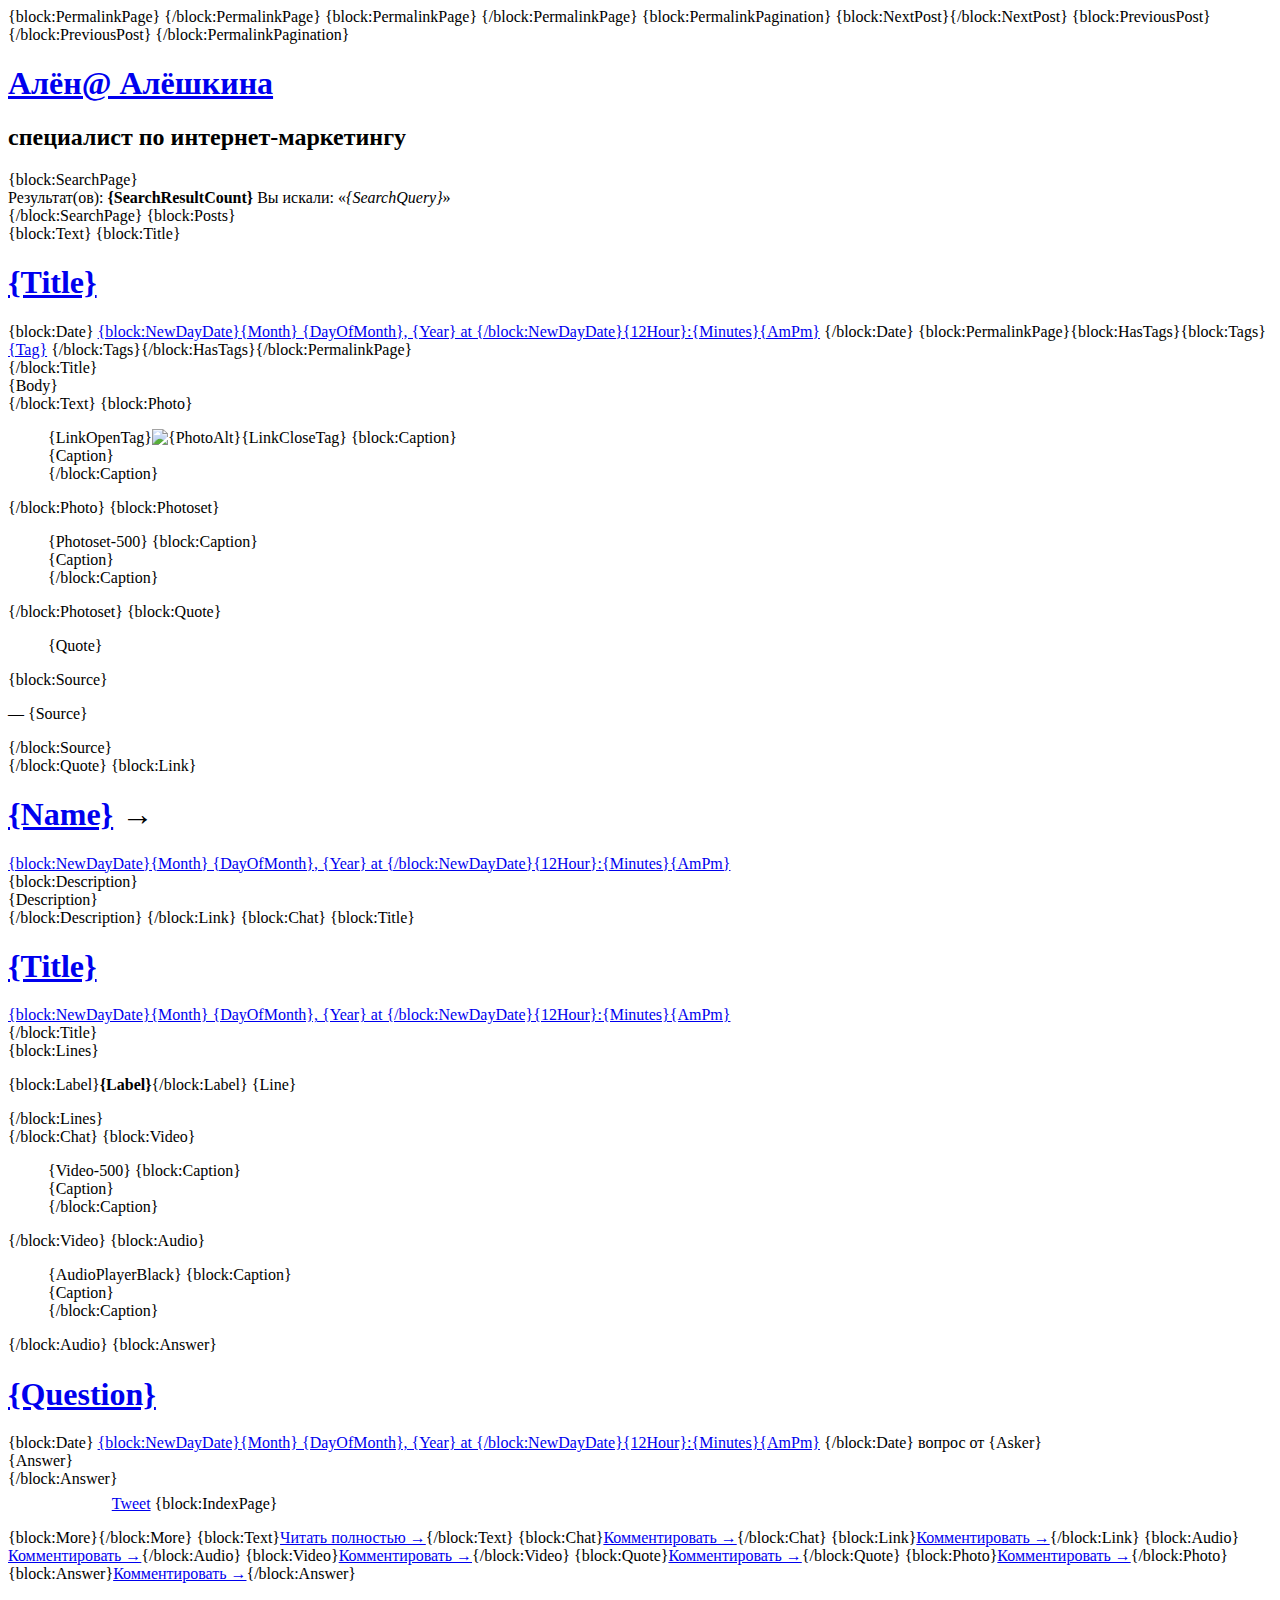
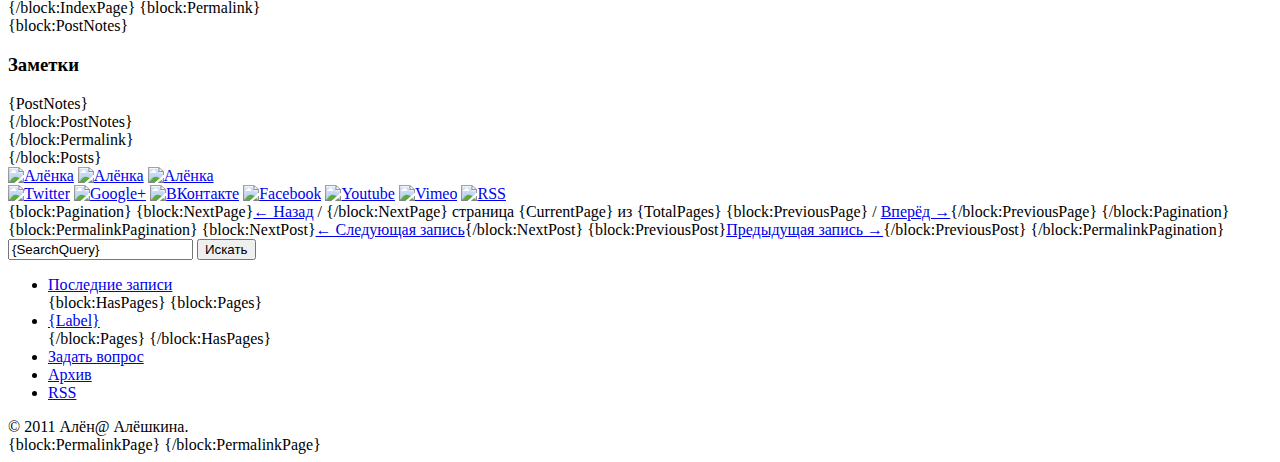
==== theme/theme.html @ c642d452 "Добавил bookmark микроформат" ====
<!doctype html>
<html lang="ru">
<head>
  <meta charset="utf-8">
  <meta http-equiv="X-UA-Compatible" content="IE=edge,chrome=1">

  <title>{block:PermalinkPage}{block:Posts}{block:PostTitle}{PostTitle} &mdash; {/block:PostTitle}{block:Link}{Name} &mdash; {/block:Link}{block:Answer}{Question} &mdash; {/block:Answer}{/block:Posts}{/block:PermalinkPage}{block:SearchPage}Поиск по &quot;{SearchQuery}&quot; &mdash; {/block:SearchPage}{block:TagPage}Поиск по метке &quot;{Tag}&quot; &mdash; {/block:TagPage}{Title}{block:IndexPage} &mdash; {Description}{/block:IndexPage}</title>
  <meta name="description" content='{block:IndexPage}{Title} — {Description}{/block:IndexPage}{block:PostTitle}{Title} о "{PostTitle}"{/block:PostTitle}'>
  <meta name="keywords" content="{block:IndexPage}SEO, SMM, интернет маркетинг, продвижение сайтов, moskovka{/block:IndexPage}{block:PermalinkPage}{block:Posts}{block:Tags}{Tag}, {/block:Tags}{/block:HasTags}{/block:Posts}{/block:PermalinkPage}">
  <meta name="author" content="Alena *moskovka* Efimova">

  <meta name="viewport" content="width=device-width, initial-scale=1.0">

  <meta property="og:email" content="amoskovka@gmail.com">
  <meta property="og:type" content="{block:IndexPage}blog{/block:IndexPage}{block:PermalinkPage}article{/block:PermalinkPage}">
  <meta property="og:url" content="{block:IndexPage}http://moskovka.su{/block:IndexPage}{block:PermalinkPage}{Permalink}{/block:PermalinkPage}">
  <meta property="og:title" content="{block:IndexPage}{Title} — {Description}{/block:IndexPage}{block:PostTitle}{PostTitle}{/block:PostTitle}">
  <meta property="og:image" content="http://static.moskovka.su/i/moskovka1.png">
  <meta property="og:image" content="http://static.moskovka.su/i/moskovka3.png">
  <meta property="og:image" content="http://static.moskovka.su/i/moskovka4.png">
  {block:PermalinkPage}
  <meta property="og:author" content="Alena *moskovka* Efimova">
  <meta property="fb:admins" content="551999437,602184780">
  {/block:PermalinkPage}

  <meta name="google-site-verification" content="PEmroTZuNnOqyA_NjnbNjILTsK1p-Cg5bOdsI9U-PJE">
  <meta name="yandex-verification" content="4cefe77baf17ea27">
  <meta name="yandex-verification" content="415de5495fd49f06">

  <link rel="icon" href="{Favicon}">
  <link rel="alternate" type="application/rss+xml" href="http://feeds.feedburner.com/simonenko/alena">
  {block:PermalinkPage}
  <link rel="canonical" href="{Permalink}">
  {/block:PermalinkPage}

  {block:PermalinkPagination}
  {block:NextPost}<link rel="next" href="{NextPost}">{/block:NextPost}
  {block:PreviousPost}<link rel="prev" href="{PreviousPost}">{/block:PreviousPost}
  {/block:PermalinkPagination}

  <link rel="stylesheet" href="http://fonts.googleapis.com/css?family=Forum&amp;subset=cyrillic,latin&amp;v1">
  <link rel="stylesheet" href="http://static.moskovka.su/css/new.min.css">

  <script>
    var _gaq = [['_setAccount', 'UA-298210-6'], ['_trackPageview'], ['_trackPageLoadTime']];
    (function() {
      var ga = document.createElement('script'); ga.type = 'text/javascript'; ga.async = true;
      ga.src = ('https:' == document.location.protocol ? 'https://ssl' : 'http://www') + '.google-analytics.com/ga.js';
      var s = document.getElementsByTagName('script')[0]; s.parentNode.insertBefore(ga, s);
    })();
  </script>
  <script src="http://vkontakte.ru/js/api/share.js?11" charset="windows-1251"></script>
</head>

<body>

  <div id="wrapper">
    <header>
      <hgroup>
        <h1><a href="/">Алён@ Алёшкина</a></h1>
        <h2>специалист по интернет-маркетингу</h2>
      </hgroup>
    </header>

    <section>
      {block:SearchPage}
      <div class="search">
        Результат(ов): <strong>{SearchResultCount}</strong>
        Вы искали: &laquo;<em>{SearchQuery}</em>&raquo;
      </div>
      {/block:SearchPage}

      {block:Posts}
      <article>
        {block:Text}
          {block:Title}
            <header>
              <h1><a href="{Permalink}" rel="bookmark">{Title}</a></h1>
              {block:Date}
              <time datetime="{Year}-{MonthNumberWithZero}-{DayOfMonthWithZero}T{24Hour}:{Minutes}:{Seconds}"><a href="{Permalink}" class="permalink">{block:NewDayDate}{Month} {DayOfMonth}, {Year} at {/block:NewDayDate}{12Hour}:{Minutes}{AmPm}</a></time>
              {/block:Date}
              {block:PermalinkPage}{block:HasTags}<span class="tags">{block:Tags}<a href="{TagURL}">{Tag}</a> {/block:Tags}</span>{/block:HasTags}{/block:PermalinkPage}
            </header>
          {/block:Title}
          <section class="text">{Body}</section>
        {/block:Text}

        {block:Photo}
        <section class="image">
          <figure>
            {LinkOpenTag}<img src="{PhotoURL-500}" alt="{PhotoAlt}" title="{PhotoAlt}">{LinkCloseTag}
            {block:Caption}
              <figcaption>{Caption}</figcaption>
            {/block:Caption}
          </figure>
        </section>
        {/block:Photo}

        {block:Photoset}
        <section class="image photoset">
          <figure>
            {Photoset-500}
            {block:Caption}
              <figcaption>{Caption}</figcaption>
            {/block:Caption}
          </figure>
        </section>
        {/block:Photoset}

        {block:Quote}
        <section class="quote">
          <blockquote class="{Length}_quote">{Quote}</blockquote>
          {block:Source}<p>&mdash;&nbsp;{Source}</p>{/block:Source}
        </section>
        {/block:Quote}

        {block:Link}
          <header>
            <h1><a href="{URL}" rel="nofollow" {Target}>{Name}</a>&nbsp;&rarr;</h1>
            <time datetime="{Year}-{MonthNumberWithZero}-{DayOfMonthWithZero}T{24Hour}:{Minutes}:{Seconds}"><a href="{Permalink}" class="permalink">{block:NewDayDate}{Month} {DayOfMonth}, {Year} at {/block:NewDayDate}{12Hour}:{Minutes}{AmPm}</a></time>
          </header>
          {block:Description}
          <section class="link">{Description}</section>
          {/block:Description}
        {/block:Link}

        {block:Chat}
          {block:Title}
          <header>
            <h1><a href="{Permalink}">{Title}</a></h1>
            <time datetime="{Year}-{MonthNumberWithZero}-{DayOfMonthWithZero}T{24Hour}:{Minutes}:{Seconds}"><a href="{Permalink}" class="permalink">{block:NewDayDate}{Month} {DayOfMonth}, {Year} at {/block:NewDayDate}{12Hour}:{Minutes}{AmPm}</a></time>
          </header>
          {/block:Title}
          <section class="chat">
          {block:Lines}
            <p>{block:Label}<strong>{Label}</strong>{/block:Label} {Line}</p>
          {/block:Lines}
          </section>
        {/block:Chat}

        {block:Video}
        <section class="video">
          <figure>
          {Video-500}
          {block:Caption}
            <figcaption>{Caption}</figcaption>
          {/block:Caption}
          </figure>
        </section>
        {/block:Video}

        {block:Audio}
        <section class="audio">
          <figure>
          {AudioPlayerBlack}
          {block:Caption}
            <figcaption>{Caption}</figcaption>
          {/block:Caption}
          </figure>
        </section>
        {/block:Audio}

        {block:Answer}
          <header>
            <h1><a href="{Permalink}" rel="bookmark">{Question}</a></h1>
            {block:Date}
            <time datetime="{Year}-{MonthNumberWithZero}-{DayOfMonthWithZero}T{24Hour}:{Minutes}:{Seconds}"><a href="{Permalink}" class="permalink">{block:NewDayDate}{Month} {DayOfMonth}, {Year} at {/block:NewDayDate}{12Hour}:{Minutes}{AmPm}</a></time>
            {/block:Date}
            <span class="asker">вопрос от {Asker}</span>
          </header>
          <section class="answer">{Answer}</section>
        {/block:Answer}

        <footer{block:PermalinkPage} id="social"{/block:PermalinkPage}>
          <script>document.write(VK.Share.button({url:"{Permalink}"},{type:"round",text:"Мне нравится"}))</script>
          <div class="g-plusone" data-size="small" data-href="{Permalink}"></div>
          <iframe src="http://www.facebook.com/plugins/like.php?href={Permalink}&amp;layout=button_count&amp;show_faces=false&amp;width=100&amp;action=like&amp;font=trebuchet+ms&amp;colorscheme=light&amp;height=21" scrolling="no" frameborder="0" style="border:none;overflow:hidden;width:100px;height:21px;" allowTransparency="true"></iframe>
          <a href="http://twitter.com/share" class="twitter-share-button" data-url="{Permalink}"{block:Title} data-text="{Title}"{/block:Title} data-count="horizontal" data-via="moskovka">Tweet</a>

          {block:IndexPage}
          <p class="read_more_container">
            {block:More}<!-- more -->{/block:More}
            {block:Text}<a href="{Permalink}">Читать полностью &#x2192;</a>{/block:Text}
            {block:Chat}<a href="{Permalink}">Комментировать &#x2192;</a>{/block:Chat}
            {block:Link}<a href="{Permalink}">Комментировать &#x2192;</a>{/block:Link}
            {block:Audio}<a href="{Permalink}">Комментировать &#x2192;</a>{/block:Audio}
            {block:Video}<a href="{Permalink}">Комментировать &#x2192;</a>{/block:Video}
            {block:Quote}<a href="{Permalink}">Комментировать &#x2192;</a>{/block:Quote}
            {block:Photo}<a href="{Permalink}">Комментировать &#x2192;</a>{/block:Photo}
            {block:Answer}<a href="{Permalink}">Комментировать &#x2192;</a>{/block:Answer}
            &nbsp;
          </p>
          {/block:IndexPage}
        </footer>

        {block:Permalink}
        <aside id="comments">
          <div id="fb-root"></div>
          <script src="http://connect.facebook.net/en_US/all.js#xfbml=1"></script>
          <fb:comments href="{Permalink}" num_posts="10" width="600"></fb:comments>

          {block:PostNotes}<div class="notes"><h3>Заметки</h3><noindex>{PostNotes}</noindex></div>{/block:PostNotes}
        </aside>
        {/block:Permalink}
      </article>
      {/block:Posts}
    </section>

    <div class="images">
      <a href="/contacts"><img src="http://static.moskovka.su/i/moskovka3.png" width="130" height="130" rel="author" alt="Алёнка" class="moskovka3"></a>
      <a href="/ask"><img src="http://static.moskovka.su/i/moskovka4.png" width="130" height="130" rel="author" alt="Алёнка" class="moskovka4"></a>
      <a href="/about"><img src="http://static.moskovka.su/i/moskovka1.png" width="130" height="130" rel="author" alt="Алёнка" class="moskovka1"></a>
    </div>

    <div class="services">
      <a href="http://twitter.com/moskovka" rel="author" class="twitter"><img src="http://static.moskovka.su/i/twitter.png" width="32" height="32" alt="Twitter" title="Twitter"></a>
      <a href="http://gplus.to/moskovka" rel="author" class="googleplus"><img src="http://static.moskovka.su/i/googleplus.png" width="32" height="32" alt="Google+" title="Google+"></a>
      <a href="http://vkontakte.ru/moskovka" rel="author" class="vkontakte"><img src="http://static.moskovka.su/i/vkontakte.png" width="32" height="32" alt="ВКонтакте" title="ВКонтакте"></a>
      <a href="http://facebook.com/efimova" rel="author" class="facebook"><img src="http://static.moskovka.su/i/facebook.png" width="32" height="32" alt="Facebook" title="Facebook"></a>

      <a href="http://www.youtube.com/user/amoskovka" rel="author" class="youtube"><img src="http://static.moskovka.su/i/youtube.png" width="32" height="32" alt="Youtube" title="Youtube"></a>
      <a href="http://vimeo.com/moskovka" rel="author" class="vimeo"><img src="http://static.moskovka.su/i/vimeo.png" width="32" height="32" alt="Vimeo" title="Vimeo"></a>

      <a href="http://feeds.feedburner.com/simonenko/alena" class="rssfeed"><img src="http://static.moskovka.su/i/rssfeed.png" width="32" height="32" alt="RSS" title="RSS"></a>
    </div>

    <div class="paginator">
      {block:Pagination}
        {block:NextPage}<span class="left"><a href="{NextPage}">&larr;&nbsp;Назад</a></span> / {/block:NextPage}
        <span class="center">cтраница {CurrentPage} из {TotalPages}</span>
        {block:PreviousPage} / <span class="right"><a href="{PreviousPage}">Вперёд&nbsp;&rarr;</a></span>{/block:PreviousPage}
      {/block:Pagination}

      {block:PermalinkPagination}
        {block:NextPost}<span class="left"><a href="{NextPost}">&larr;&nbsp;Следующая запись</a></span>{/block:NextPost}
        {block:PreviousPost}<span class="right"><a href="{PreviousPost}">Предыдущая запись&nbsp;&rarr;</a></span>{/block:PreviousPost}
      {/block:PermalinkPagination}
    </div>

    <nav>
      <form action="/search" method="get">
        <input type="search" name="q" value="{SearchQuery}" placeholder="Поиск"> <input type="submit" name="submit" value="Искать">
      </form>

      <ul>
        <li><a href="/">Последние записи</a></li>
        {block:HasPages}
          {block:Pages}<li><a href="{URL}">{Label}</a></li>{/block:Pages}
        {/block:HasPages}
        <li><a href="/ask">Задать вопрос</a></li>
        <li><a href="/archive/">Архив</a></li>
        <li><a href="http://feeds.feedburner.com/simonenko/alena">RSS</a></li>
      </ul>
    </nav>
  </div>

  <footer>
    &copy; 2011 Алён@ Алёшкина.
  </footer>

  <script src="http://platform.twitter.com/widgets.js"></script>
  <script src="https://apis.google.com/js/plusone.js">{lang:'ru'}</script>
  {block:PermalinkPage}
  <script>
    if ('{PostID}' === '') {
      comments = document.getElementById('comments');
      comments.parentNode.removeChild(comments);

      social = document.getElementById('social');
      social.parentNode.removeChild(social);
    }
  </script>
  {/block:PermalinkPage}
</body>
</html>
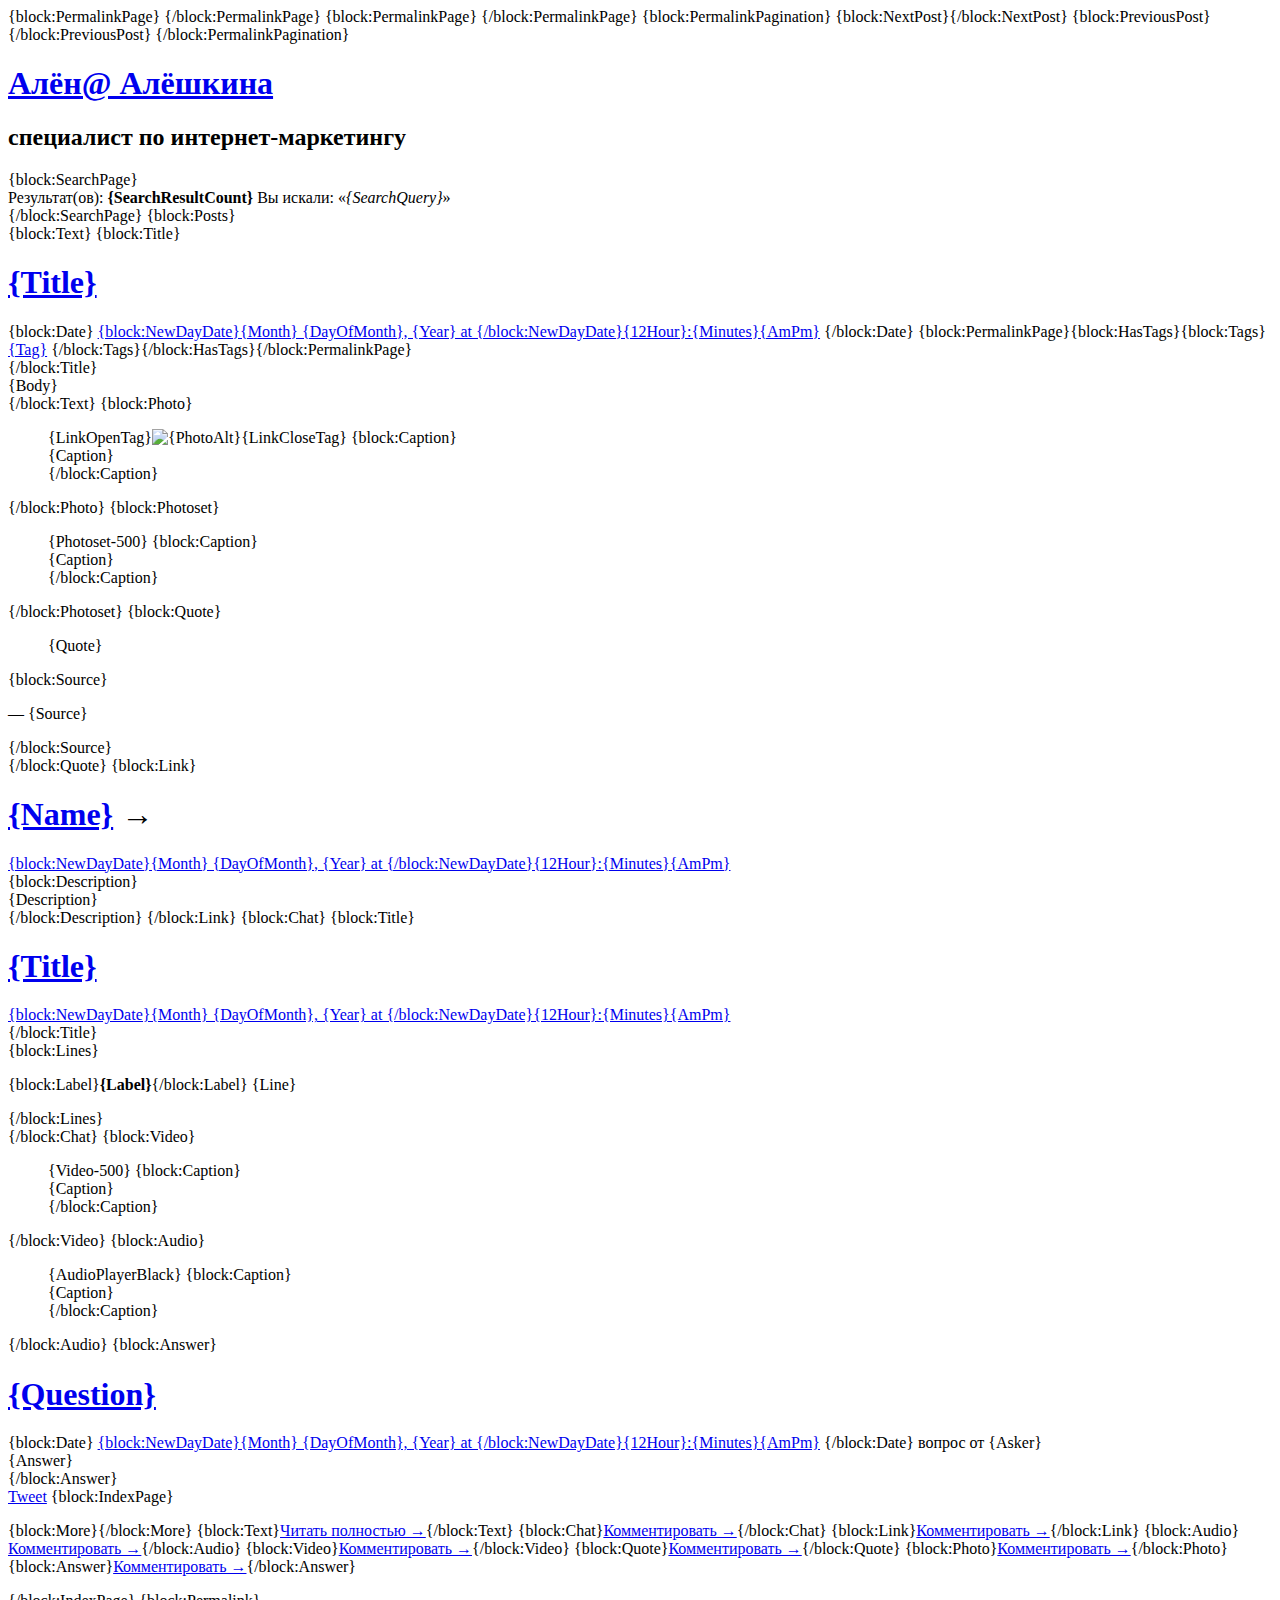
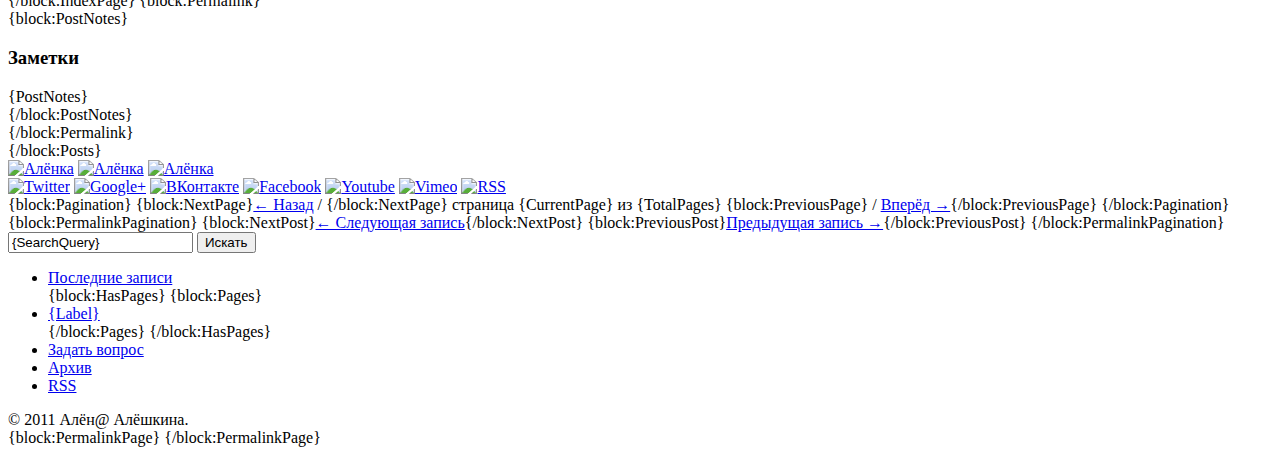
==== commit ce14aec4: "Перевел виджеты Facebook на русский, убрал загрузку кнопки Like через iframe, теперь используется об" ====
--- a/theme/theme.html
+++ b/theme/theme.html
@@ -79,7 +79,7 @@
               {block:Date}
               <time datetime="{Year}-{MonthNumberWithZero}-{DayOfMonthWithZero}T{24Hour}:{Minutes}:{Seconds}"><a href="{Permalink}" class="permalink">{block:NewDayDate}{Month} {DayOfMonth}, {Year} at {/block:NewDayDate}{12Hour}:{Minutes}{AmPm}</a></time>
               {/block:Date}
-              {block:PermalinkPage}{block:HasTags}<span class="tags">{block:Tags}<a href="{TagURL}">{Tag}</a> {/block:Tags}</span>{/block:HasTags}{/block:PermalinkPage}
+              {block:PermalinkPage}{block:HasTags}<span class="tags">{block:Tags}<a href="{TagURL}" rel="tag">{Tag}</a> {/block:Tags}</span>{/block:HasTags}{/block:PermalinkPage}
             </header>
           {/block:Title}
           <section class="text">{Body}</section>
@@ -116,7 +116,7 @@
 
         {block:Link}
           <header>
-            <h1><a href="{URL}" rel="nofollow" {Target}>{Name}</a>&nbsp;&rarr;</h1>
+            <h1><a href="{URL}" rel="external nofollow" {Target}>{Name}</a>&nbsp;&rarr;</h1>
             <time datetime="{Year}-{MonthNumberWithZero}-{DayOfMonthWithZero}T{24Hour}:{Minutes}:{Seconds}"><a href="{Permalink}" class="permalink">{block:NewDayDate}{Month} {DayOfMonth}, {Year} at {/block:NewDayDate}{12Hour}:{Minutes}{AmPm}</a></time>
           </header>
           {block:Description}
@@ -173,9 +173,9 @@
 
         <footer{block:PermalinkPage} id="social"{/block:PermalinkPage}>
           <script>document.write(VK.Share.button({url:"{Permalink}"},{type:"round",text:"Мне нравится"}))</script>
+          <fb:like href="{Permalink}" send="false" layout="button_count" width="50" show_faces="false" font=""></fb:like>
           <div class="g-plusone" data-size="small" data-href="{Permalink}"></div>
-          <iframe src="http://www.facebook.com/plugins/like.php?href={Permalink}&amp;layout=button_count&amp;show_faces=false&amp;width=100&amp;action=like&amp;font=trebuchet+ms&amp;colorscheme=light&amp;height=21" scrolling="no" frameborder="0" style="border:none;overflow:hidden;width:100px;height:21px;" allowTransparency="true"></iframe>
-          <a href="http://twitter.com/share" class="twitter-share-button" data-url="{Permalink}"{block:Title} data-text="{Title}"{/block:Title} data-count="horizontal" data-via="moskovka">Tweet</a>
+          <a href="http://twitter.com/share" rel="external" class="twitter-share-button" data-url="{Permalink}"{block:Title} data-text="{Title}"{/block:Title} data-count="horizontal" data-via="moskovka">Tweet</a>
 
           {block:IndexPage}
           <p class="read_more_container">
@@ -195,10 +195,7 @@
 
         {block:Permalink}
         <aside id="comments">
-          <div id="fb-root"></div>
-          <script src="http://connect.facebook.net/en_US/all.js#xfbml=1"></script>
           <fb:comments href="{Permalink}" num_posts="10" width="600"></fb:comments>
-
           {block:PostNotes}<div class="notes"><h3>Заметки</h3><noindex>{PostNotes}</noindex></div>{/block:PostNotes}
         </aside>
         {/block:Permalink}
@@ -213,13 +210,13 @@
     </div>
 
     <div class="services">
-      <a href="http://twitter.com/moskovka" rel="author" class="twitter"><img src="http://static.moskovka.su/i/twitter.png" width="32" height="32" alt="Twitter" title="Twitter"></a>
-      <a href="http://gplus.to/moskovka" rel="author" class="googleplus"><img src="http://static.moskovka.su/i/googleplus.png" width="32" height="32" alt="Google+" title="Google+"></a>
-      <a href="http://vkontakte.ru/moskovka" rel="author" class="vkontakte"><img src="http://static.moskovka.su/i/vkontakte.png" width="32" height="32" alt="ВКонтакте" title="ВКонтакте"></a>
-      <a href="http://facebook.com/efimova" rel="author" class="facebook"><img src="http://static.moskovka.su/i/facebook.png" width="32" height="32" alt="Facebook" title="Facebook"></a>
-
-      <a href="http://www.youtube.com/user/amoskovka" rel="author" class="youtube"><img src="http://static.moskovka.su/i/youtube.png" width="32" height="32" alt="Youtube" title="Youtube"></a>
-      <a href="http://vimeo.com/moskovka" rel="author" class="vimeo"><img src="http://static.moskovka.su/i/vimeo.png" width="32" height="32" alt="Vimeo" title="Vimeo"></a>
+      <a href="http://twitter.com/moskovka" rel="external author" class="twitter"><img src="http://static.moskovka.su/i/twitter.png" width="32" height="32" alt="Twitter" title="Twitter"></a>
+      <a href="http://gplus.to/moskovka" rel="external author" class="googleplus"><img src="http://static.moskovka.su/i/googleplus.png" width="32" height="32" alt="Google+" title="Google+"></a>
+      <a href="http://vkontakte.ru/moskovka" rel="external author" class="vkontakte"><img src="http://static.moskovka.su/i/vkontakte.png" width="32" height="32" alt="ВКонтакте" title="ВКонтакте"></a>
+      <a href="http://facebook.com/efimova" rel="external author" class="facebook"><img src="http://static.moskovka.su/i/facebook.png" width="32" height="32" alt="Facebook" title="Facebook"></a>
+
+      <a href="http://www.youtube.com/user/amoskovka" rel="external author" class="youtube"><img src="http://static.moskovka.su/i/youtube.png" width="32" height="32" alt="Youtube" title="Youtube"></a>
+      <a href="http://vimeo.com/moskovka" rel="external author" class="vimeo"><img src="http://static.moskovka.su/i/vimeo.png" width="32" height="32" alt="Vimeo" title="Vimeo"></a>
 
       <a href="http://feeds.feedburner.com/simonenko/alena" class="rssfeed"><img src="http://static.moskovka.su/i/rssfeed.png" width="32" height="32" alt="RSS" title="RSS"></a>
     </div>
@@ -232,8 +229,8 @@
       {/block:Pagination}
 
       {block:PermalinkPagination}
-        {block:NextPost}<span class="left"><a href="{NextPost}">&larr;&nbsp;Следующая запись</a></span>{/block:NextPost}
-        {block:PreviousPost}<span class="right"><a href="{PreviousPost}">Предыдущая запись&nbsp;&rarr;</a></span>{/block:PreviousPost}
+        {block:NextPost}<span class="left"><a href="{NextPost}" rel="prefetch">&larr;&nbsp;Следующая запись</a></span>{/block:NextPost}
+        {block:PreviousPost}<span class="right"><a href="{PreviousPost}" rel="prefetch">Предыдущая запись&nbsp;&rarr;</a></span>{/block:PreviousPost}
       {/block:PermalinkPagination}
     </div>
 
@@ -258,6 +255,8 @@
     &copy; 2011 Алён@ Алёшкина.
   </footer>
 
+  <div id="fb-root"></div>
+  <script src="http://connect.facebook.net/ru_RU/all.js#xfbml=1"></script>
   <script src="http://platform.twitter.com/widgets.js"></script>
   <script src="https://apis.google.com/js/plusone.js">{lang:'ru'}</script>
   {block:PermalinkPage}
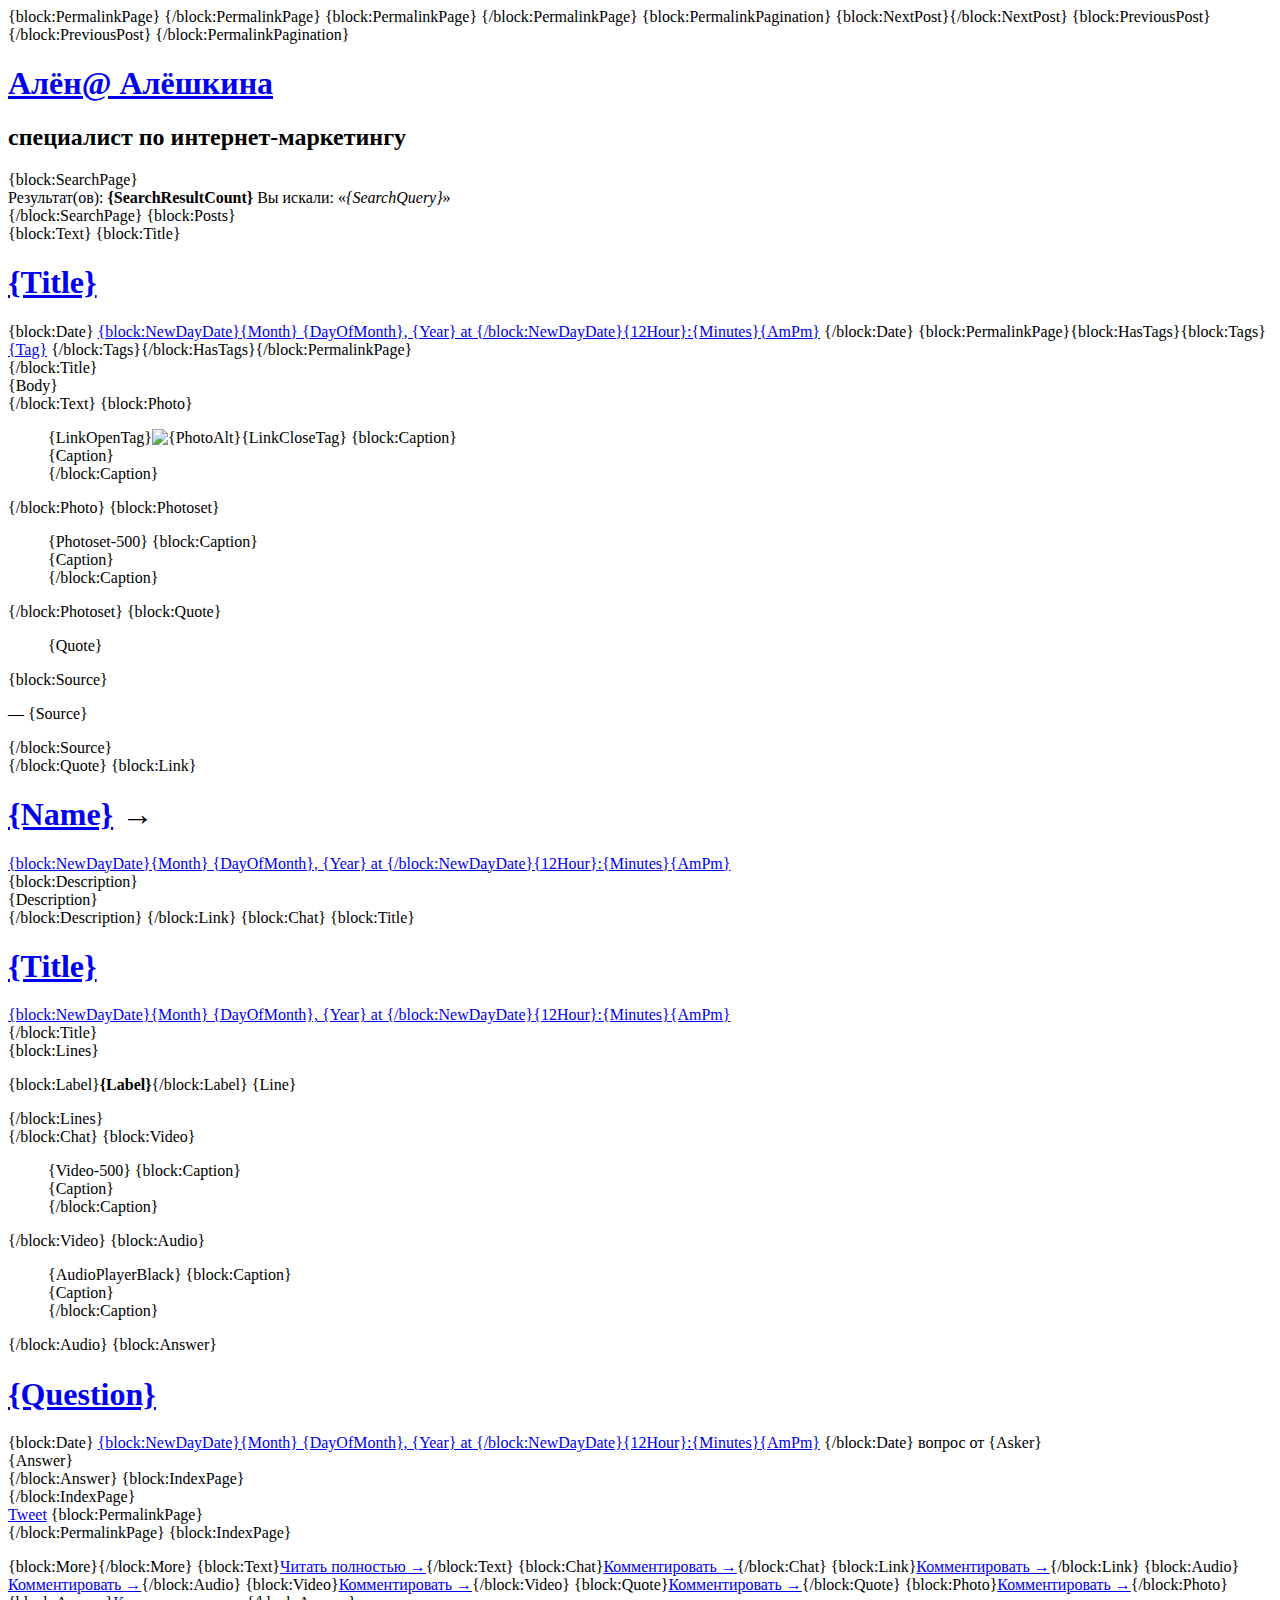
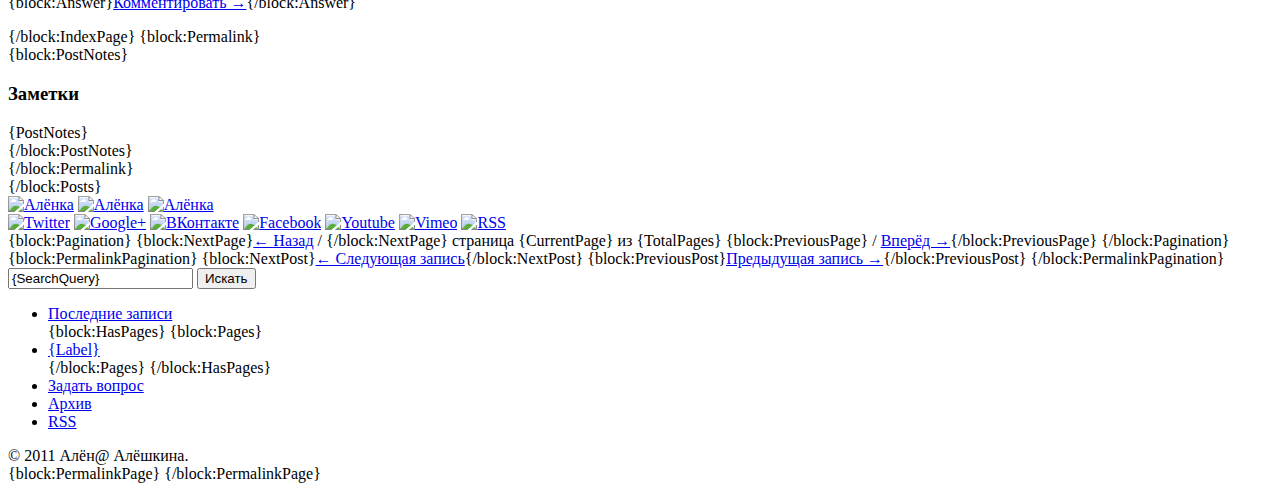
==== commit 22eb5318: "Переделал кнопку ВКонтакте, теперь вроде работает как надо." ====
--- a/theme/theme.html
+++ b/theme/theme.html
@@ -41,15 +41,8 @@
   <link rel="stylesheet" href="http://fonts.googleapis.com/css?family=Forum&amp;subset=cyrillic,latin&amp;v1">
   <link rel="stylesheet" href="http://static.moskovka.su/css/new.min.css">
 
-  <script>
-    var _gaq = [['_setAccount', 'UA-298210-6'], ['_trackPageview'], ['_trackPageLoadTime']];
-    (function() {
-      var ga = document.createElement('script'); ga.type = 'text/javascript'; ga.async = true;
-      ga.src = ('https:' == document.location.protocol ? 'https://ssl' : 'http://www') + '.google-analytics.com/ga.js';
-      var s = document.getElementsByTagName('script')[0]; s.parentNode.insertBefore(ga, s);
-    })();
-  </script>
-  <script src="http://vkontakte.ru/js/api/share.js?11" charset="windows-1251"></script>
+  <script src="http://userapi.com/js/api/openapi.js?34"></script>
+  <script>VK.init({apiId:2422693,onlyWidgets:true})</script>
 </head>
 
 <body>
@@ -172,10 +165,15 @@
         {/block:Answer}
 
         <footer{block:PermalinkPage} id="social"{/block:PermalinkPage}>
-          <script>document.write(VK.Share.button({url:"{Permalink}"},{type:"round",text:"Мне нравится"}))</script>
+          {block:IndexPage}
+          <div id="vk_like_{PostID}"></div><script>VK.Widgets.Like("vk_like_{PostID}",{pageUrl:"{Permalink}",pageTitle:"{block:Title}{Title}{/block:Title}{block:Link}{Name}{/block:Link}{block:Answer}{Question}{/block:Answer}",type:"mini",verb:"1"})</script>
+          {/block:IndexPage}
           <fb:like href="{Permalink}" send="false" layout="button_count" width="50" show_faces="false" font=""></fb:like>
           <div class="g-plusone" data-size="small" data-href="{Permalink}"></div>
-          <a href="http://twitter.com/share" rel="external" class="twitter-share-button" data-url="{Permalink}"{block:Title} data-text="{Title}"{/block:Title} data-count="horizontal" data-via="moskovka">Tweet</a>
+          <a href="http://twitter.com/share" rel="external" class="twitter-share-button" data-url="{Permalink}"{block:Title} data-text="{Title}"{/block:Title}{block:Link} data-text="{Name}"{/block:Link}{block:Answer} data-text="{Question}"{/block:Answer} data-count="horizontal" data-via="moskovka">Tweet</a>
+          {block:PermalinkPage}
+          <div id="vk_like_{PostID}"></div><script>VK.Widgets.Like("vk_like_{PostID}",{pageUrl:"{Permalink}",pageTitle:"{block:Title}{Title}{/block:Title}{block:Link}{Name}{/block:Link}{block:Answer}{Question}{/block:Answer}",type:"button",verb:"1"})</script>
+          {/block:PermalinkPage}
 
           {block:IndexPage}
           <p class="read_more_container">
@@ -256,9 +254,18 @@
   </footer>
 
   <div id="fb-root"></div>
-  <script src="http://connect.facebook.net/ru_RU/all.js#xfbml=1"></script>
-  <script src="http://platform.twitter.com/widgets.js"></script>
-  <script src="https://apis.google.com/js/plusone.js">{lang:'ru'}</script>
+  <script>
+    (function(w, d) {
+       w._gaq = [['_setAccount','UA-298210-6'], ['_trackPageview'], ['_trackPageLoadTime']];
+       var u = [
+         '//connect.facebook.net/ru_RU/all.js#xfbml=1', // Facebook SDK
+         '//platform.twitter.com/widgets.js',           // Twitter Widgets
+         'https://apis.google.com/js/plusone.js',       // Google +1 Button
+         ('https:' == location.protocol ? '//ssl' : '//www') + '.google-analytics.com/ga.js' // Google Analytics
+       ],
+       i=u.length,n='script',f=d.createDocumentFragment(),e=d.createElement(n),t;while(i--){t=e.cloneNode(false);t.async=t.src=u[i];f.appendChild(t);}(t=d.getElementsByTagName(n)[0]).parentNode.insertBefore(f,t);
+    }(this, document));
+  </script>
   {block:PermalinkPage}
   <script>
     if ('{PostID}' === '') {
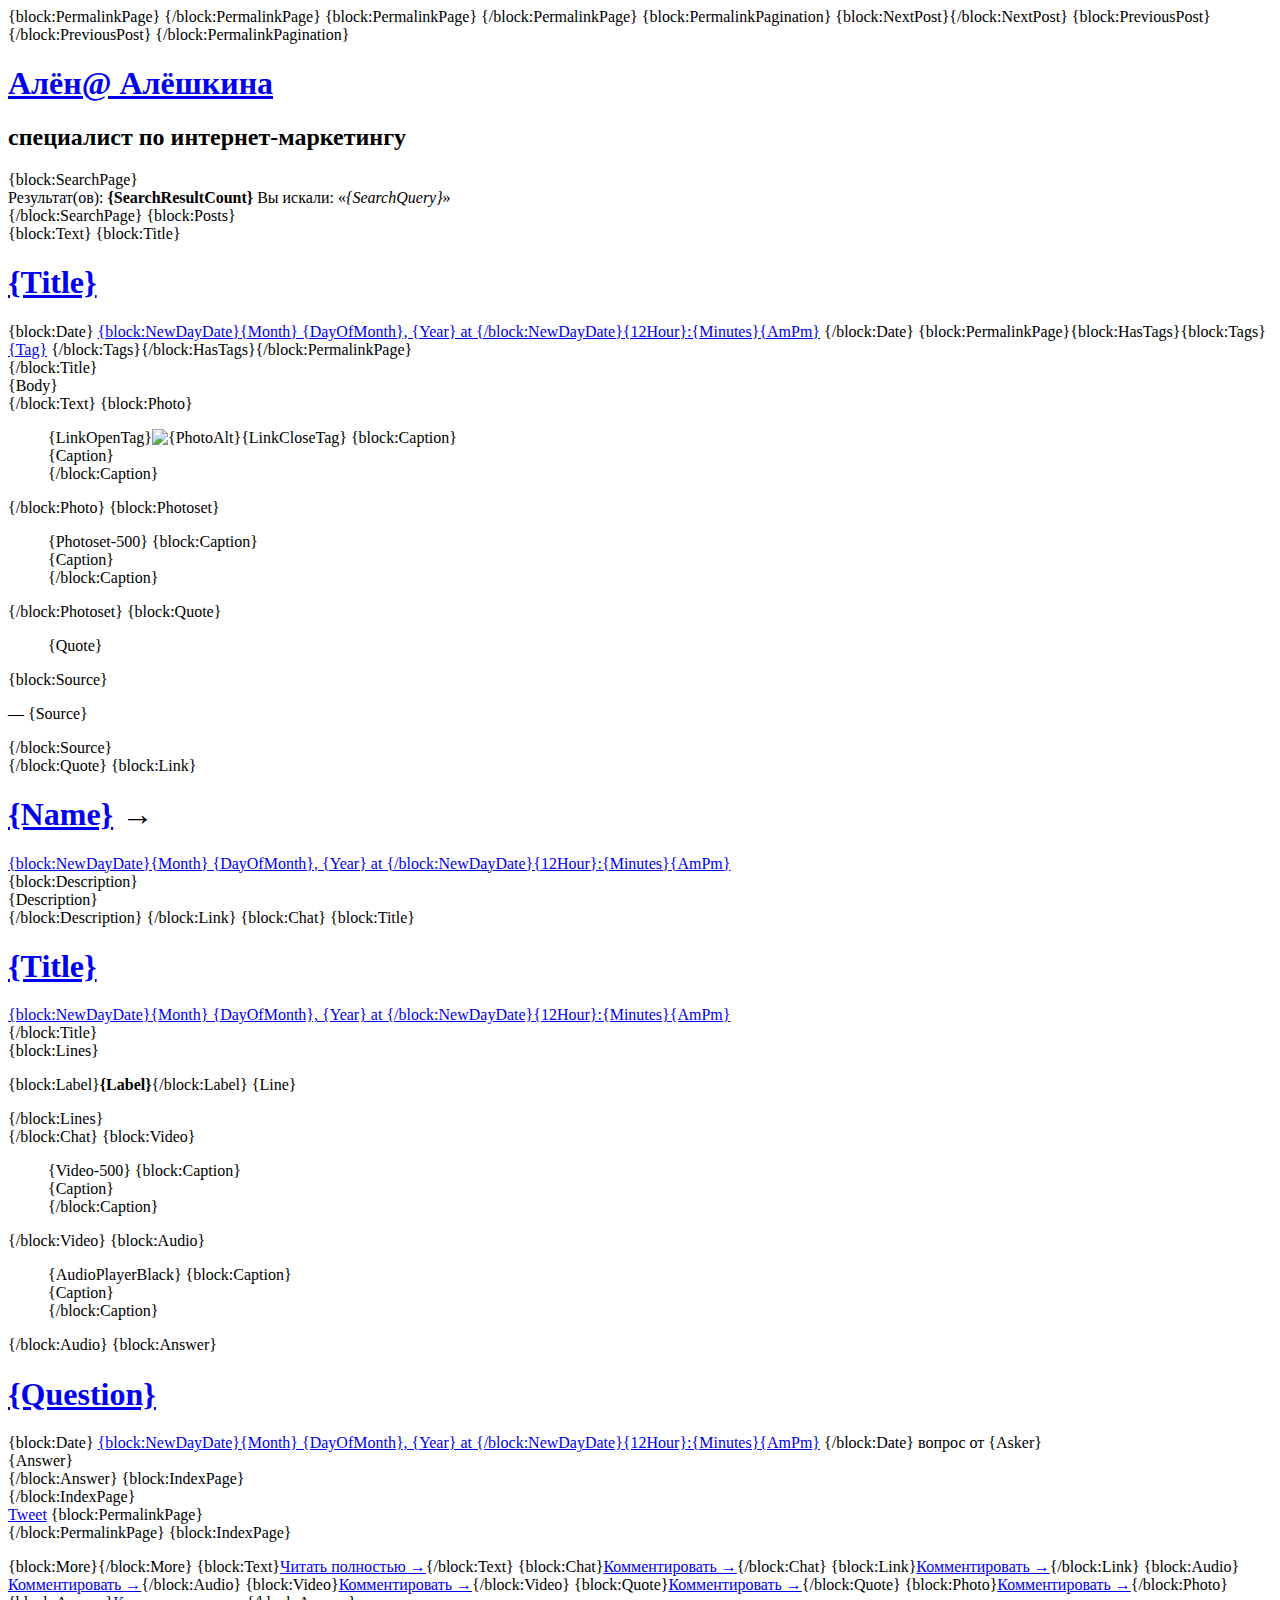
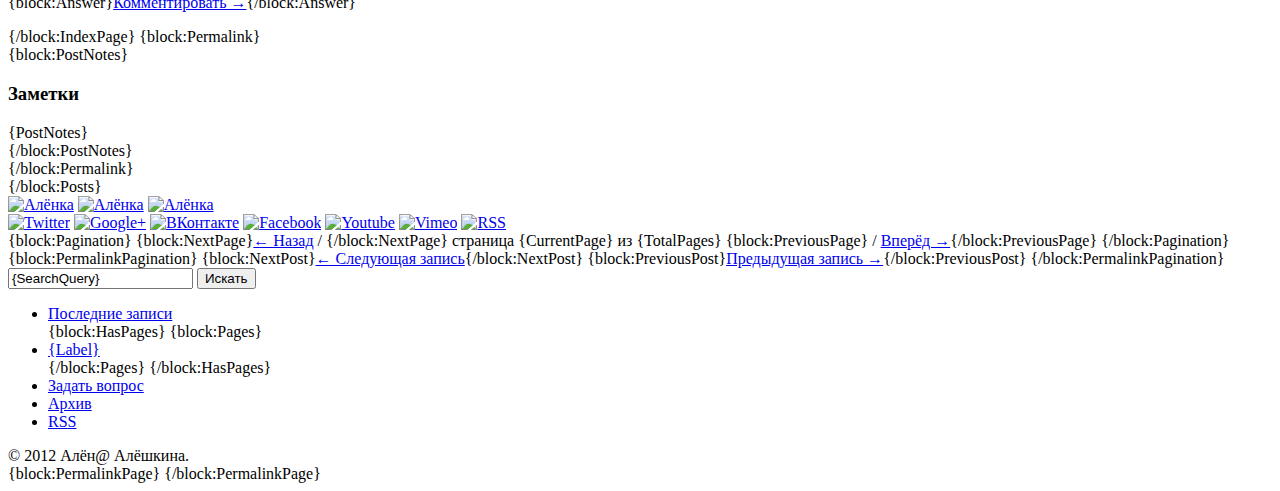
==== commit 40d1eaea: "Обновил шаблон" ====
--- a/theme/theme.html
+++ b/theme/theme.html
@@ -7,7 +7,6 @@
   <title>{block:PermalinkPage}{block:Posts}{block:PostTitle}{PostTitle} &mdash; {/block:PostTitle}{block:Link}{Name} &mdash; {/block:Link}{block:Answer}{Question} &mdash; {/block:Answer}{/block:Posts}{/block:PermalinkPage}{block:SearchPage}Поиск по &quot;{SearchQuery}&quot; &mdash; {/block:SearchPage}{block:TagPage}Поиск по метке &quot;{Tag}&quot; &mdash; {/block:TagPage}{Title}{block:IndexPage} &mdash; {Description}{/block:IndexPage}</title>
   <meta name="description" content='{block:IndexPage}{Title} — {Description}{/block:IndexPage}{block:PostTitle}{Title} о "{PostTitle}"{/block:PostTitle}'>
   <meta name="keywords" content="{block:IndexPage}SEO, SMM, интернет маркетинг, продвижение сайтов, moskovka{/block:IndexPage}{block:PermalinkPage}{block:Posts}{block:Tags}{Tag}, {/block:Tags}{/block:HasTags}{/block:Posts}{/block:PermalinkPage}">
-  <meta name="author" content="Alena *moskovka* Efimova">
 
   <meta name="viewport" content="width=device-width, initial-scale=1.0">
 
@@ -19,9 +18,12 @@
   <meta property="og:image" content="http://static.moskovka.su/i/moskovka3.png">
   <meta property="og:image" content="http://static.moskovka.su/i/moskovka4.png">
   {block:PermalinkPage}
-  <meta property="og:author" content="Alena *moskovka* Efimova">
+  <meta name="author" property="og:author" content="Alena *moskovka* Efimova">
   <meta property="fb:admins" content="551999437,602184780">
   {/block:PermalinkPage}
+
+  <link rel="dns-prefetch" href="http://static.moskovka.su">
+  <link rel="publisher" href="https://plus.google.com/112455200448484588013/">
 
   <meta name="google-site-verification" content="PEmroTZuNnOqyA_NjnbNjILTsK1p-Cg5bOdsI9U-PJE">
   <meta name="yandex-verification" content="4cefe77baf17ea27">
@@ -38,11 +40,10 @@
   {block:PreviousPost}<link rel="prev" href="{PreviousPost}">{/block:PreviousPost}
   {/block:PermalinkPagination}
 
-  <link rel="stylesheet" href="http://fonts.googleapis.com/css?family=Forum&amp;subset=cyrillic,latin&amp;v1">
+  <link rel="stylesheet" href="http://fonts.googleapis.com/css?family=PT+Sans:400italic,400,700&subset=latin,cyrillic">
   <link rel="stylesheet" href="http://static.moskovka.su/css/new.min.css">
 
-  <script src="http://userapi.com/js/api/openapi.js?34"></script>
-  <script>VK.init({apiId:2422693,onlyWidgets:true})</script>
+  <script>var _gaq=_gaq||[];_gaq.push(["_setAccount","UA-298210-6"]),_gaq.push(["_trackPageview"]),_gaq.push(["_trackPageLoadTime"]),function(a,b){a.___gcfg={lang:"ru"};var c="http://serenity.su",d="vkontakte",e="facebook",f="twitter",g="like",h="unlike",i="_trackSocial",j={vkontakte:function(){try{VK&&VK.Observer&&VK.Observer.subscribe&&(VK.Observer.subscribe("widgets.like.liked",function(){_gaq.push([i,d,g,c])}),VK.Observer.subscribe("widgets.like.unliked",function(){_gaq.push([i,d,h,c])}))}catch(a){}},facebook:function(){try{FB&&FB.Event&&FB.Event.subscribe&&(FB.Event.subscribe("edge.create",function(){_gaq.push([i,e,g,c])}),FB.Event.subscribe("edge.remove",function(){_gaq.push([i,e,h,c])}),FB.Event.subscribe("message.send",function(){_gaq.push([i,e,"send",c])}))}catch(a){}},twitter:function(){try{twttr&&twttr.events&&twttr.events.bind&&twttr.events.bind("tweet",function(){_gaq.push([i,f,"tweet",c])})}catch(a){}}},k=["https://apis.google.com/js/plusone.js","//userapi.com/js/api/openapi.js?34","//platform.twitter.com/widgets.js","//connect.facebook.net/ru_RU/all.js#xfbml=1",("https:"==location.protocol?"//ssl":"//www")+".google-analytics.com/ga.js"],l=["",d,f,e,""],m=k.length,n="script",o=b.createDocumentFragment(),p=b.createElement(n),q;while(m--)q=p.cloneNode(!1),q.async=q.src=k[m],func=l[m],func&&func!=""&&(q.onload=j[func]),o.appendChild(q);q=b.getElementsByTagName(n)[0],q.parentNode.insertBefore(o,q),a.vkAsyncInit=function(){VK.init({apiId:2422693,onlyWidgets:!0});var a=b.querySelectorAll(".vk-like"),c=a.length,d,e,f;for(d=0;d<c;d++)f=a[d],e="vk_like_"+d,f.id=e,VK.Widgets.Like(e,{pageUrl:f.getAttribute("data-href"),pageTitle:f.getAttribute("data-title"),type:f.getAttribute("data-type"),verb:f.getAttribute("data-verb")})}}(this,document);</script>
 </head>
 
 <body>
@@ -70,9 +71,9 @@
             <header>
               <h1><a href="{Permalink}" rel="bookmark">{Title}</a></h1>
               {block:Date}
-              <time datetime="{Year}-{MonthNumberWithZero}-{DayOfMonthWithZero}T{24Hour}:{Minutes}:{Seconds}"><a href="{Permalink}" class="permalink">{block:NewDayDate}{Month} {DayOfMonth}, {Year} at {/block:NewDayDate}{12Hour}:{Minutes}{AmPm}</a></time>
+              <time datetime="{Year}-{MonthNumberWithZero}-{DayOfMonthWithZero}T{24Hour}:{Minutes}:{Seconds}"><a href="{Permalink}" class="permalink" rel="nofollow">{block:NewDayDate}{Month} {DayOfMonth}, {Year} at {/block:NewDayDate}{12Hour}:{Minutes}{AmPm}</a></time>
               {/block:Date}
-              {block:PermalinkPage}{block:HasTags}<span class="tags">{block:Tags}<a href="{TagURL}" rel="tag">{Tag}</a> {/block:Tags}</span>{/block:HasTags}{/block:PermalinkPage}
+              {block:PermalinkPage}{block:HasTags}<span class="tags">{block:Tags}<a href="{TagURL}" rel="tag nofollow">{Tag}</a> {/block:Tags}</span>{/block:HasTags}{/block:PermalinkPage}
             </header>
           {/block:Title}
           <section class="text">{Body}</section>
@@ -110,7 +111,7 @@
         {block:Link}
           <header>
             <h1><a href="{URL}" rel="external nofollow" {Target}>{Name}</a>&nbsp;&rarr;</h1>
-            <time datetime="{Year}-{MonthNumberWithZero}-{DayOfMonthWithZero}T{24Hour}:{Minutes}:{Seconds}"><a href="{Permalink}" class="permalink">{block:NewDayDate}{Month} {DayOfMonth}, {Year} at {/block:NewDayDate}{12Hour}:{Minutes}{AmPm}</a></time>
+            <time datetime="{Year}-{MonthNumberWithZero}-{DayOfMonthWithZero}T{24Hour}:{Minutes}:{Seconds}"><a href="{Permalink}" class="permalink" rel="nofollow">{block:NewDayDate}{Month} {DayOfMonth}, {Year} at {/block:NewDayDate}{12Hour}:{Minutes}{AmPm}</a></time>
           </header>
           {block:Description}
           <section class="link">{Description}</section>
@@ -121,7 +122,7 @@
           {block:Title}
           <header>
             <h1><a href="{Permalink}">{Title}</a></h1>
-            <time datetime="{Year}-{MonthNumberWithZero}-{DayOfMonthWithZero}T{24Hour}:{Minutes}:{Seconds}"><a href="{Permalink}" class="permalink">{block:NewDayDate}{Month} {DayOfMonth}, {Year} at {/block:NewDayDate}{12Hour}:{Minutes}{AmPm}</a></time>
+            <time datetime="{Year}-{MonthNumberWithZero}-{DayOfMonthWithZero}T{24Hour}:{Minutes}:{Seconds}"><a href="{Permalink}" class="permalink" rel="nofollow">{block:NewDayDate}{Month} {DayOfMonth}, {Year} at {/block:NewDayDate}{12Hour}:{Minutes}{AmPm}</a></time>
           </header>
           {/block:Title}
           <section class="chat">
@@ -157,7 +158,7 @@
           <header>
             <h1><a href="{Permalink}" rel="bookmark">{Question}</a></h1>
             {block:Date}
-            <time datetime="{Year}-{MonthNumberWithZero}-{DayOfMonthWithZero}T{24Hour}:{Minutes}:{Seconds}"><a href="{Permalink}" class="permalink">{block:NewDayDate}{Month} {DayOfMonth}, {Year} at {/block:NewDayDate}{12Hour}:{Minutes}{AmPm}</a></time>
+            <time datetime="{Year}-{MonthNumberWithZero}-{DayOfMonthWithZero}T{24Hour}:{Minutes}:{Seconds}"><a href="{Permalink}" class="permalink" rel="nofollow">{block:NewDayDate}{Month} {DayOfMonth}, {Year} at {/block:NewDayDate}{12Hour}:{Minutes}{AmPm}</a></time>
             {/block:Date}
             <span class="asker">вопрос от {Asker}</span>
           </header>
@@ -166,26 +167,26 @@
 
         <footer{block:PermalinkPage} id="social"{/block:PermalinkPage}>
           {block:IndexPage}
-          <div id="vk_like_{PostID}"></div><script>VK.Widgets.Like("vk_like_{PostID}",{pageUrl:"{Permalink}",pageTitle:"{block:Title}{Title}{/block:Title}{block:Link}{Name}{/block:Link}{block:Answer}{Question}{/block:Answer}",type:"mini",verb:"1"})</script>
+          <div class="vk-like" data-type="mini" data-verb="1" data-href="{Permalink}" data-title="{block:Title}{Title}{/block:Title}{block:Link}{Name}{/block:Link}{block:Answer}{Question}{/block:Answer}"></div>
           {/block:IndexPage}
-          <fb:like href="{Permalink}" send="false" layout="button_count" width="50" show_faces="false" font=""></fb:like>
-          <div class="g-plusone" data-size="small" data-href="{Permalink}"></div>
-          <a href="http://twitter.com/share" rel="external" class="twitter-share-button" data-url="{Permalink}"{block:Title} data-text="{Title}"{/block:Title}{block:Link} data-text="{Name}"{/block:Link}{block:Answer} data-text="{Question}"{/block:Answer} data-count="horizontal" data-via="moskovka">Tweet</a>
+          <div class="fb-like" data-href="{Permalink}" data-layout="button_count" data-send="false" data-show-faces="false"></div>
+          <div class="gp"><div class="g-plusone" data-size="medium" data-href="{Permalink}"></div></div>
+          <a href="http://twitter.com/share" rel="external nofollow" class="twitter-share-button" data-url="{Permalink}"{block:Title} data-text="{Title}"{/block:Title}{block:Link} data-text="{Name}"{/block:Link}{block:Answer} data-text="{Question}"{/block:Answer} data-count="horizontal" data-via="moskovka">Tweet</a>
           {block:PermalinkPage}
-          <div id="vk_like_{PostID}"></div><script>VK.Widgets.Like("vk_like_{PostID}",{pageUrl:"{Permalink}",pageTitle:"{block:Title}{Title}{/block:Title}{block:Link}{Name}{/block:Link}{block:Answer}{Question}{/block:Answer}",type:"button",verb:"1"})</script>
+          <div class="vk-like" data-type="button" data-verb="1" data-href="{Permalink}" data-title="{block:Title}{Title}{/block:Title}{block:Link}{Name}{/block:Link}{block:Answer}{Question}{/block:Answer}"></div>
           {/block:PermalinkPage}
 
           {block:IndexPage}
           <p class="read_more_container">
             {block:More}<!-- more -->{/block:More}
-            {block:Text}<a href="{Permalink}">Читать полностью &#x2192;</a>{/block:Text}
-            {block:Chat}<a href="{Permalink}">Комментировать &#x2192;</a>{/block:Chat}
-            {block:Link}<a href="{Permalink}">Комментировать &#x2192;</a>{/block:Link}
-            {block:Audio}<a href="{Permalink}">Комментировать &#x2192;</a>{/block:Audio}
-            {block:Video}<a href="{Permalink}">Комментировать &#x2192;</a>{/block:Video}
-            {block:Quote}<a href="{Permalink}">Комментировать &#x2192;</a>{/block:Quote}
-            {block:Photo}<a href="{Permalink}">Комментировать &#x2192;</a>{/block:Photo}
-            {block:Answer}<a href="{Permalink}">Комментировать &#x2192;</a>{/block:Answer}
+            {block:Text}<a href="{Permalink}" rel="nofollow">Читать полностью &#x2192;</a>{/block:Text}
+            {block:Chat}<a href="{Permalink}" rel="nofollow">Комментировать &#x2192;</a>{/block:Chat}
+            {block:Link}<a href="{Permalink}" rel="nofollow">Комментировать &#x2192;</a>{/block:Link}
+            {block:Audio}<a href="{Permalink}" rel="nofollow">Комментировать &#x2192;</a>{/block:Audio}
+            {block:Video}<a href="{Permalink}" rel="nofollow">Комментировать &#x2192;</a>{/block:Video}
+            {block:Quote}<a href="{Permalink}" rel="nofollow">Комментировать &#x2192;</a>{/block:Quote}
+            {block:Photo}<a href="{Permalink}" rel="nofollow">Комментировать &#x2192;</a>{/block:Photo}
+            {block:Answer}<a href="{Permalink}" rel="nofollow">Комментировать &#x2192;</a>{/block:Answer}
             &nbsp;
           </p>
           {/block:IndexPage}
@@ -193,7 +194,7 @@
 
         {block:Permalink}
         <aside id="comments">
-          <fb:comments href="{Permalink}" num_posts="10" width="600"></fb:comments>
+          <div id="fb_comments" class="fb-comments" data-href="{Permalink}" data-num-posts="10" data-width="600"></div>
           {block:PostNotes}<div class="notes"><h3>Заметки</h3><noindex>{PostNotes}</noindex></div>{/block:PostNotes}
         </aside>
         {/block:Permalink}
@@ -208,15 +209,15 @@
     </div>
 
     <div class="services">
-      <a href="http://twitter.com/moskovka" rel="external author" class="twitter"><img src="http://static.moskovka.su/i/twitter.png" width="32" height="32" alt="Twitter" title="Twitter"></a>
-      <a href="http://gplus.to/moskovka" rel="external author" class="googleplus"><img src="http://static.moskovka.su/i/googleplus.png" width="32" height="32" alt="Google+" title="Google+"></a>
-      <a href="http://vkontakte.ru/moskovka" rel="external author" class="vkontakte"><img src="http://static.moskovka.su/i/vkontakte.png" width="32" height="32" alt="ВКонтакте" title="ВКонтакте"></a>
-      <a href="http://facebook.com/efimova" rel="external author" class="facebook"><img src="http://static.moskovka.su/i/facebook.png" width="32" height="32" alt="Facebook" title="Facebook"></a>
-
-      <a href="http://www.youtube.com/user/amoskovka" rel="external author" class="youtube"><img src="http://static.moskovka.su/i/youtube.png" width="32" height="32" alt="Youtube" title="Youtube"></a>
-      <a href="http://vimeo.com/moskovka" rel="external author" class="vimeo"><img src="http://static.moskovka.su/i/vimeo.png" width="32" height="32" alt="Vimeo" title="Vimeo"></a>
-
-      <a href="http://feeds.feedburner.com/simonenko/alena" class="rssfeed"><img src="http://static.moskovka.su/i/rssfeed.png" width="32" height="32" alt="RSS" title="RSS"></a>
+      <a href="http://twitter.com/moskovka" rel="external author nofollow" class="twitter"><img src="http://static.moskovka.su/i/twitter.png" width="32" height="32" alt="Twitter" title="Twitter"></a>
+      <a href="http://gplus.to/moskovka" rel="external author nofollow" class="googleplus"><img src="http://static.moskovka.su/i/googleplus.png" width="32" height="32" alt="Google+" title="Google+"></a>
+      <a href="http://vk.com/moskovka" rel="external author nofollow" class="vkontakte"><img src="http://static.moskovka.su/i/vkontakte.png" width="32" height="32" alt="ВКонтакте" title="ВКонтакте"></a>
+      <a href="http://facebook.com/efimova" rel="external author nofollow" class="facebook"><img src="http://static.moskovka.su/i/facebook.png" width="32" height="32" alt="Facebook" title="Facebook"></a>
+
+      <a href="http://www.youtube.com/user/amoskovka" rel="external author nofollow" class="youtube"><img src="http://static.moskovka.su/i/youtube.png" width="32" height="32" alt="Youtube" title="Youtube"></a>
+      <a href="http://vimeo.com/moskovka" rel="external author nofollow" class="vimeo"><img src="http://static.moskovka.su/i/vimeo.png" width="32" height="32" alt="Vimeo" title="Vimeo"></a>
+
+      <a href="http://feeds.feedburner.com/simonenko/alena" rel="nofollow" class="rssfeed"><img src="http://static.moskovka.su/i/rssfeed.png" width="32" height="32" alt="RSS" title="RSS"></a>
     </div>
 
     <div class="paginator">
@@ -243,29 +244,18 @@
           {block:Pages}<li><a href="{URL}">{Label}</a></li>{/block:Pages}
         {/block:HasPages}
         <li><a href="/ask">Задать вопрос</a></li>
-        <li><a href="/archive/">Архив</a></li>
-        <li><a href="http://feeds.feedburner.com/simonenko/alena">RSS</a></li>
+        <li><a href="/archive/" rel="nofollow">Архив</a></li>
+        <li><a href="http://feeds.feedburner.com/simonenko/alena" rel="nofollow">RSS</a></li>
       </ul>
     </nav>
   </div>
 
   <footer>
-    &copy; 2011 Алён@ Алёшкина.
+    &copy; 2012 Алён@ Алёшкина.
   </footer>
 
   <div id="fb-root"></div>
-  <script>
-    (function(w, d) {
-       w._gaq = [['_setAccount','UA-298210-6'], ['_trackPageview'], ['_trackPageLoadTime']];
-       var u = [
-         '//connect.facebook.net/ru_RU/all.js#xfbml=1', // Facebook SDK
-         '//platform.twitter.com/widgets.js',           // Twitter Widgets
-         'https://apis.google.com/js/plusone.js',       // Google +1 Button
-         ('https:' == location.protocol ? '//ssl' : '//www') + '.google-analytics.com/ga.js' // Google Analytics
-       ],
-       i=u.length,n='script',f=d.createDocumentFragment(),e=d.createElement(n),t;while(i--){t=e.cloneNode(false);t.async=t.src=u[i];f.appendChild(t);}(t=d.getElementsByTagName(n)[0]).parentNode.insertBefore(f,t);
-    }(this, document));
-  </script>
+
   {block:PermalinkPage}
   <script>
     if ('{PostID}' === '') {
@@ -277,5 +267,7 @@
     }
   </script>
   {/block:PermalinkPage}
+
+  <!-- Yandex.Metrika counter --><div style="display:none;"><script type="text/javascript">(function(w, c) { (w[c] = w[c] || []).push(function() { try { w.yaCounter12239248 = new Ya.Metrika({id:12239248, enableAll: true, webvisor:true}); } catch(e) { } }); })(window, "yandex_metrika_callbacks");</script></div><script src="//mc.yandex.ru/metrika/watch.js" type="text/javascript" defer="defer"></script><noscript><div><img src="//mc.yandex.ru/watch/12239248" style="position:absolute; left:-9999px;" alt="" /></div></noscript><!-- /Yandex.Metrika counter -->
 </body>
 </html>